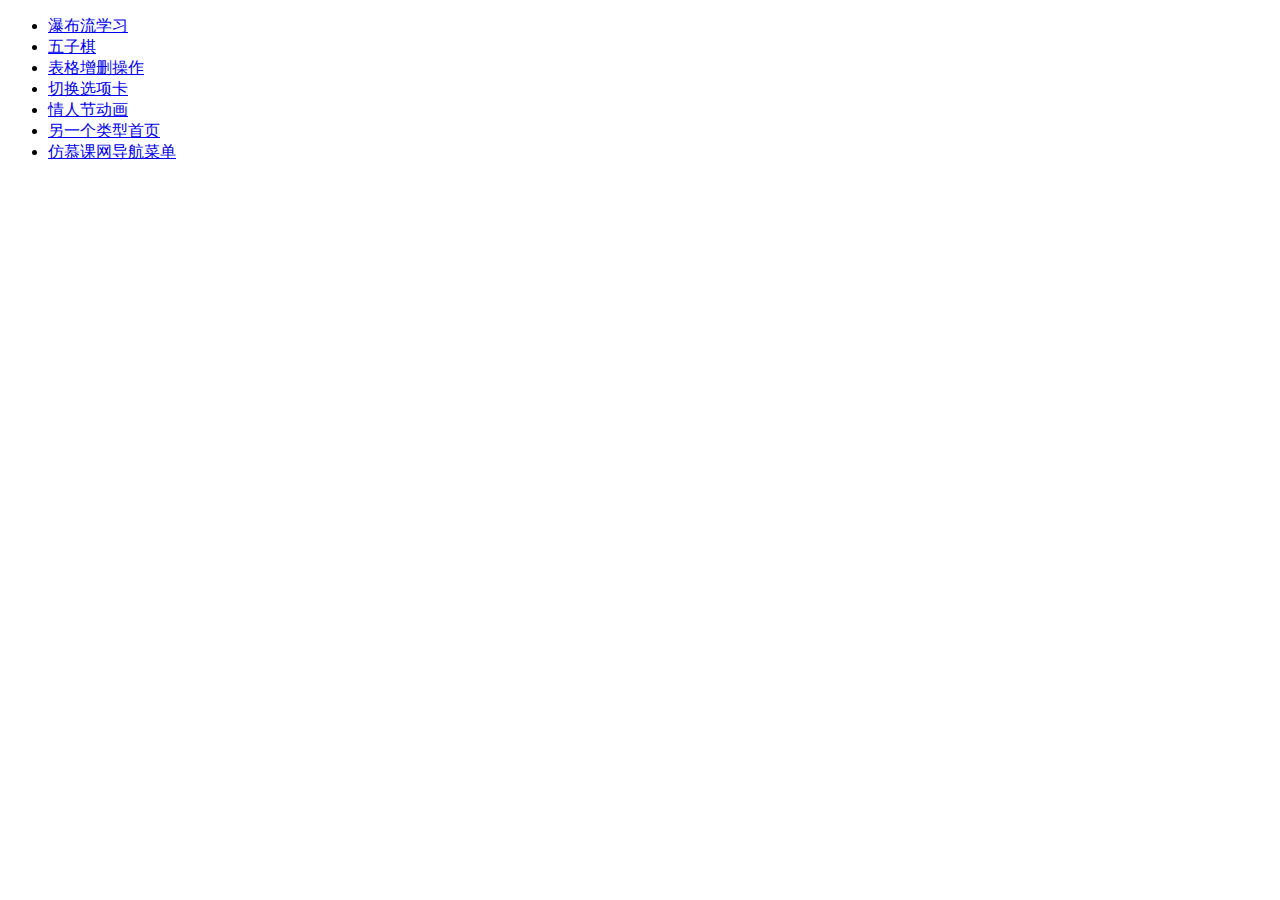
==== othershow/list.html @ 5bc5784d "add other" ====
<!DOCTYPE html PUBLIC "-//W3C//DTD XHTML 1.0 Transitional//EN" "http://www.w3.org/TR/xhtml1/DTD/xhtml1-transitional.dtd">
<html xmlns="http://www.w3.org/1999/xhtml">
<head>
<meta http-equiv="Content-Type" content="text/html; charset=utf-8" />
<title>项目列表</title>
</head>

<body>
<ul>
<li><a href="waterfall/index.html">瀑布流学习</a></li>
<li><a href="fivestar/index.html">五子棋</a></li>
<li><a href="表格增删操作/1.html">表格增删操作</a></li>
<li><a href="切换选项卡/main.html">切换选项卡</a></li>
<li><a href="情人节动画/1.html">情人节动画</a></li>
<li><a href="另一个首页/1.html">另一个类型首页</a></li>
<li><a href="仿慕课网导航菜单/1.html">仿慕课网导航菜单</a></li>
</ul>
</body>
</html>
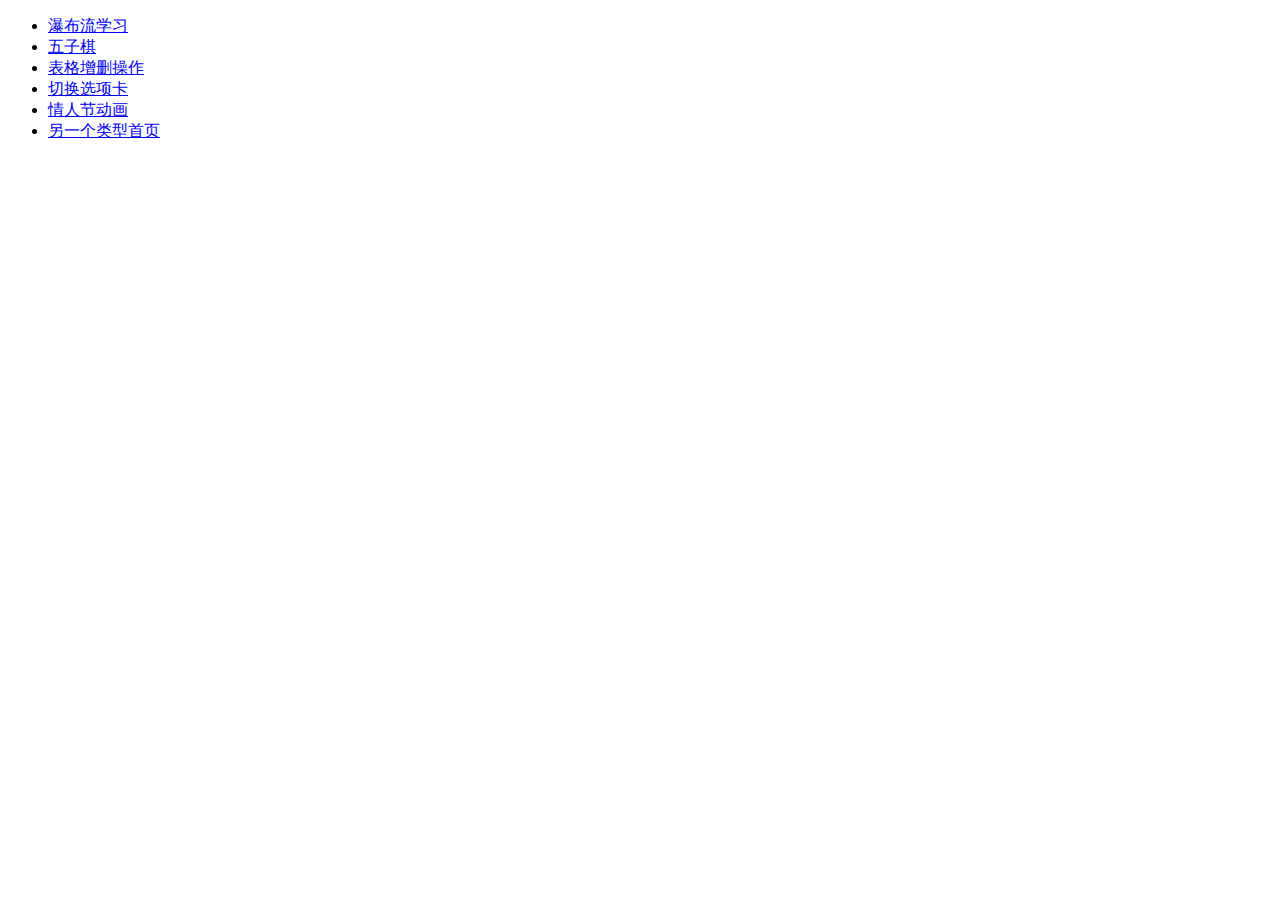
==== commit a9a92a50: "change muke" ====
--- a/othershow/list.html
+++ b/othershow/list.html
@@ -13,7 +13,6 @@
 <li><a href="切换选项卡/main.html">切换选项卡</a></li>
 <li><a href="情人节动画/1.html">情人节动画</a></li>
 <li><a href="另一个首页/1.html">另一个类型首页</a></li>
-<li><a href="仿慕课网导航菜单/1.html">仿慕课网导航菜单</a></li>
 </ul>
 </body>
 </html>
